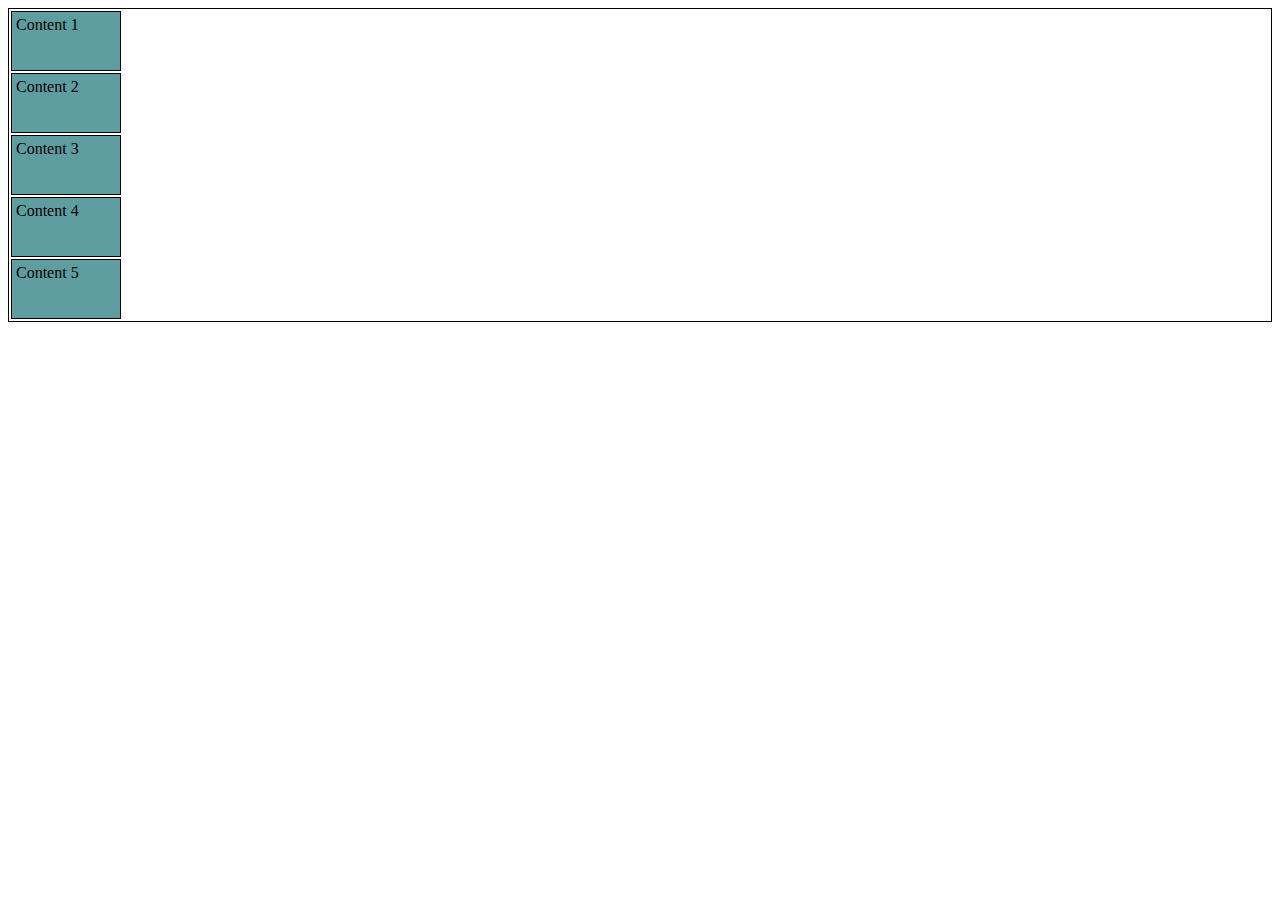
==== cssMarginAndPadding.html @ 7048205a "Feature: Added new file for illustration of box content, margin and padding" ====
<!DOCTYPE html>
<html lang="en">
<head>
  <title>Positioning playground</title>
  <style>
    main {
      border: 1px solid black;
    }

    div {
      background-color: cadetblue;
      width: 100px;
      height: 50px;
      margin: 2px;
      padding: 4px;
      border: 1px solid black;
    }

  </style>
</head>
<body>
  <main>
    <div>Content 1</div>
    <div>Content 2</div>
    <div>Content 3</div>
    <div>Content 4</div>
    <div>Content 5</div>
  </main>
</body>
</html>
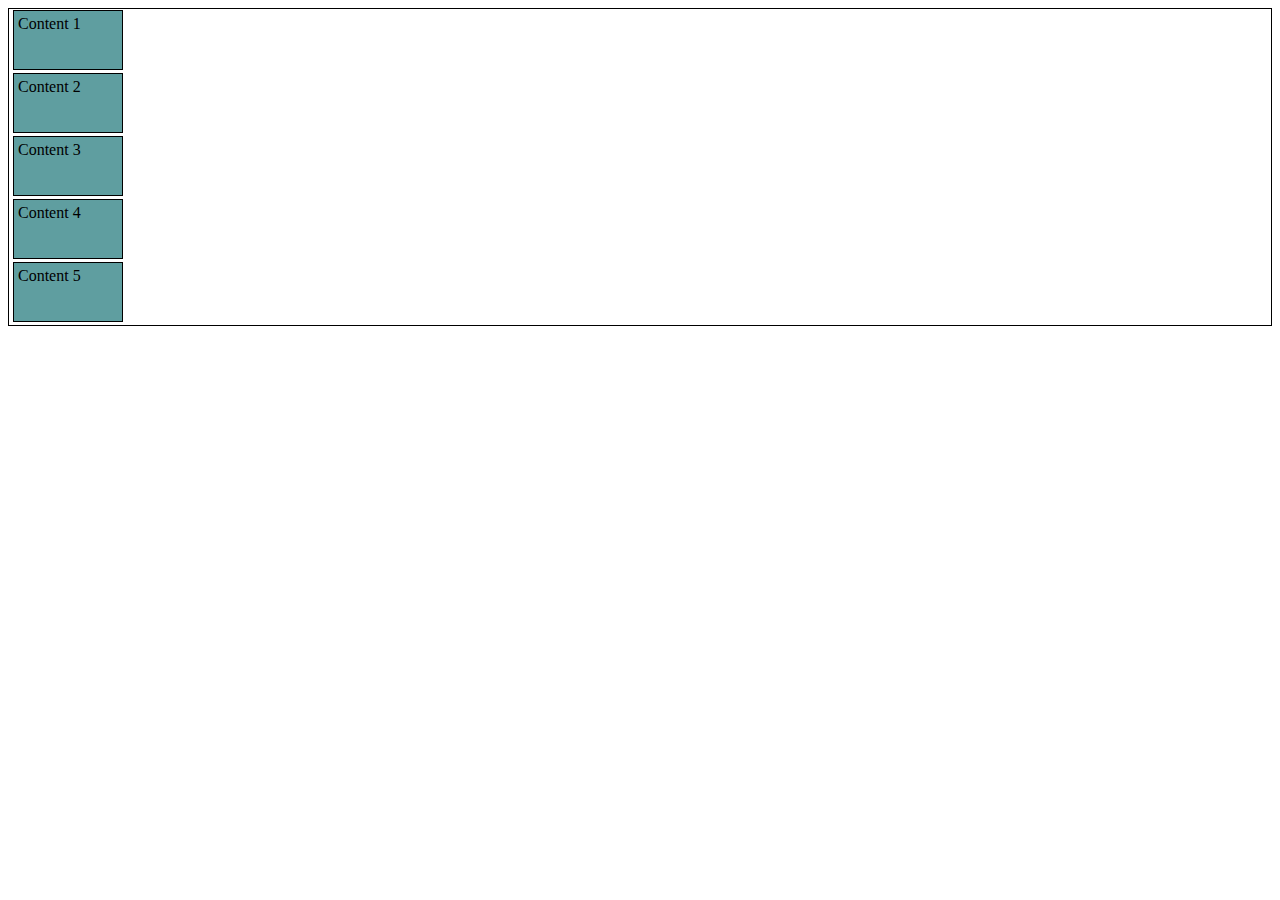
==== commit 1b5969f3: "Feature: Changed box margins to be direction-dependent" ====
--- a/cssMarginAndPadding.html
+++ b/cssMarginAndPadding.html
@@ -11,7 +11,10 @@
       background-color: cadetblue;
       width: 100px;
       height: 50px;
-      margin: 2px;
+      margin-top: 1px;
+      margin-right: 2px;
+      margin-bottom: 3px;
+      margin-left: 4px;
       padding: 4px;
       border: 1px solid black;
     }
